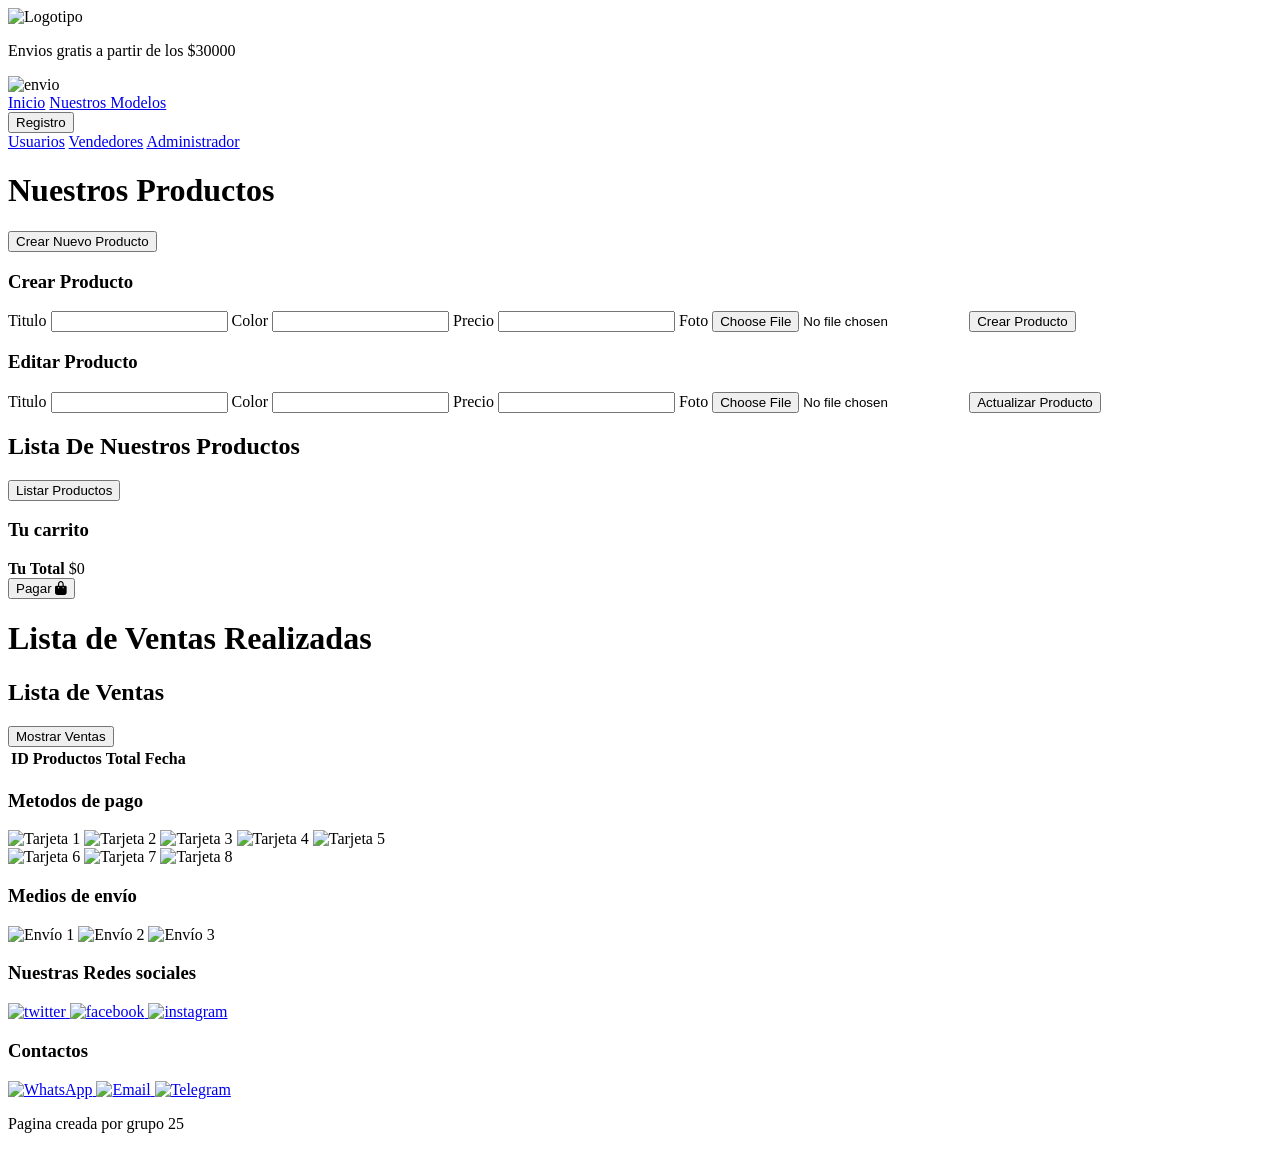
==== views/Index.html @ 234254d6 "Add files via upload" ====
<!DOCTYPE html>
<html lang="en">
  <head>
    <meta charset="UTF-8" />
    <meta name="viewport" content="width=device-width, initial-scale=1.0" />
    <title>Zapatilleria</title>
    <link rel="stylesheet" href="/CSS/estilos.css" />
    <link rel="preconnect" href="https://fonts.googleapis.com" />
    <link rel="preconnect" href="https://fonts.gstatic.com" crossorigin />
    <link
      rel="stylesheet"
      href="https://cdnjs.cloudflare.com/ajax/libs/font-awesome/6.5.2/css/all.min.css"
      integrity="sha512-SnH5WK+bZxgPHs44uWIX+LLJAJ9/2PkPKZ5QiAj6Ta86w+fsb2TkcmfRyVX3pBnMFcV7oQPJkl9QevSCWr3W6A=="
      crossorigin="anonymous"
      referrerpolicy="no-referrer"
    />
    <link
      href="https://fonts.googleapis.com/css2?family=Reddit+Sans+Condensed:wght@200..900&display=swap"
      rel="stylesheet"
    />
  </head>

  <body>
    <header id="inicio">
      <div class="navbar">
        <img src="/IMG/logoG4.png" alt="Logotipo" />
        <div class="contenedor-envios">
          <p class="envios-gratis">Envios gratis a partir de los $30000</p>
          <img src="/IMG/envio-gratis.png" alt="envio" />
        </div>
        <div class="barra-desplegable">
          <!-- items de navegacion -->
          <a href="/">Inicio</a>
          <!-- item modelos -->
          <a href="#oferta">Nuestros Modelos</a>
          <div class="desplegable">
            <!-- Boton que se desplega al pasar el mouse -->
            <button class="desplegableBtn">Registro</button>
            <div class="desplegableContenido">
              <a href="/registroUsuario">Usuarios</a>
              <a href="/registroVendedores">Vendedores</a>
              <a href="/Admin/listarUsuariosAdm">Administrador</a>
            </div>
          </div>
        </div>
      </div>
    </header>
    <main>
      <div id="oferta" class="contenedor-titulo">
        <h1 class="titulo-oferta">Nuestros Productos</h1>
      </div>
      <button
        id="mostrar-crear-producto-btn"
        class="boton-crear-producto"
        type="submit"
      >
        Crear Nuevo Producto
      </button>
      <div class="formulario">
        <form
          id="crear-producto-form"
          class="hidden"
          enctype="multipart/form-data"
        >
          <h3>Crear Producto</h3>
          <label for="titulo">Titulo</label>
          <input type="text" id="titulo" name="titulo" required />
          <label for="color">Color</label>
          <input type="text" id="color" name="color" required />
          <label for="precio">Precio</label>
          <input type="number" id="precio" name="precio" required />
          <label for="archivo">Foto</label>
          <input type="file" id="archivo" name="archivo" />
          <button type="submit">Crear Producto</button>
        </form>
      </div>
      <div class="formulario">
        <form
          id="editar-producto-form"
          class="hidden"
          enctype="multipart/form-data"
        >
          <h3>Editar Producto</h3>
          <input
            type="hidden"
            id="editId-producto"
            name="editId-producto"
            required
          />
          <label for="edit-titulo">Titulo</label>
          <input type="text" id="edit-titulo" name="edit-titulo" required />
          <label for="edit-color">Color</label>
          <input type="text" id="edit-color" name="edit-color" required />
          <label for="edit-precio">Precio</label>
          <input type="number" id="edit-precio" name="edit-precio" required />
          <label for="edit-archivo">Foto</label>
          <input type="file" id="edit-archivo" name="edit-archivo" />
          <button type="submit">Actualizar Producto</button>
        </form>
      </div>
      <div class="titulo-lista-productos">
        <h2>Lista De Nuestros Productos</h2>
        <button id="listar-productos-btn" class="boton-listar-items">
          Listar Productos
        </button>
      </div>
      <section class="contenedor">
        <div class="contenedor-items" id="lista-productos"></div>
        <div class="carrito">
          <div class="header-carrito">
            <h3>Tu carrito</h3>
          </div>
          <div class="carrito-items"></div>
          <div class="carrito-total">
            <div class="fila">
              <strong>Tu Total</strong>
              <span class="carrito-precio-total">$0</span>
            </div>
            <button class="btn-pagar">
              Pagar <i class="fa-solid fa-bag-shopping"></i>
            </button>
          </div>
        </div>
      </section>
      <div class="contenedor-titulo">
        <h1>Lista de Ventas Realizadas</h1>
      </div>
      <div class="content">
        <h2>Lista de Ventas</h2>
        <button id="listarVentasBtn">Mostrar Ventas</button>
        <table id="tablaVentas">
          <thead>
            <tr>
              <th>ID</th>
              <th>Productos</th>
              <th>Total</th>
              <th>Fecha</th>
            </tr>
          </thead>
          <tbody id="tablaVentasBody"></tbody>
        </table>
      </div>
    </main>
    <footer>
      <div class="footer-arriba">
        <div class="footer-izquierdo">
          <div class="footer-section">
            <h3>Metodos de pago</h3>
            <img src="/IMG/american-express.png" alt="Tarjeta 1" />
            <img src="/IMG/diners-club_196548.png" alt="Tarjeta 2" />
            <img src="/IMG/mastercard.png" alt="Tarjeta 3" />
            <img src="/IMG/visa.png" alt="Tarjeta 4" />
            <img src="/IMG/naranja.png" alt="Tarjeta 5" />
            <div class="iconosDiferenciales">
              <img src="/IMG/mercadopago.png" alt="Tarjeta 6" />
              <img src="/IMG/rapipago.png" alt="Tarjeta 7" />
              <img src="/IMG/efectivo.png" alt="Tarjeta 8" />
            </div>
          </div>
          <div class="footer-section">
            <h3>Medios de envío</h3>
            <img src="/IMG/correo-argentino.png" alt="Envío 1" />
            <img src="/IMG/acordar.png" alt="Envío 2" />
            <img src="/IMG/personalizado.png" alt="Envío 3" />
          </div>
        </div>
        <div class="footer-centro">
          <div class="footer-section">
            <h3>Nuestras Redes sociales</h3>
            <a href="https://twitter.com/dexter_arg">
              <img src="/IMG/twitter_2504947.png" alt="twitter" />
            </a>
            <a href="https://www.facebook.com/dexter.arg/">
              <img src="/IMG/facebook_2504903.png" alt="facebook" />
            </a>
            <a href="https://www.instagram.com/dexterarg/">
              <img src="/IMG/instagram_2111463.png" alt="instagram" />
            </a>
          </div>
        </div>
        <div class="footer-derecho">
          <div class="footer-section">
            <h3>Contactos</h3>
            <a href="https://wa.me/+5492945587742" target="_blank">
              <img src="/IMG/whatsapp_2504957.png" alt="WhatsApp" />
            </a>
            <a href="mailto:nachocaceres1983@gmail.com" target="_blank">
              <img src="/IMG/email_726623.png" alt="Email" />
            </a>
            <a href="https://t.me/nachoalf" target="_blank">
              <img src="/IMG/telegram_2504941.png" alt="Telegram" />
            </a>
          </div>
        </div>
      </div>
      <div class="firma-footer">
        <p>Pagina creada por grupo 25</p>
        <div class="iconos-firma">
          <img src="/IMG/DATAWEB.jpg" alt="" />
        </div>
      </div>
    </footer>
    <script src="/JS/index.js"></script>
    <script src="/JS/scripts.js"></script>
    <script src="/JS/funcionalidad.js" async></script>
  </body>
</html>
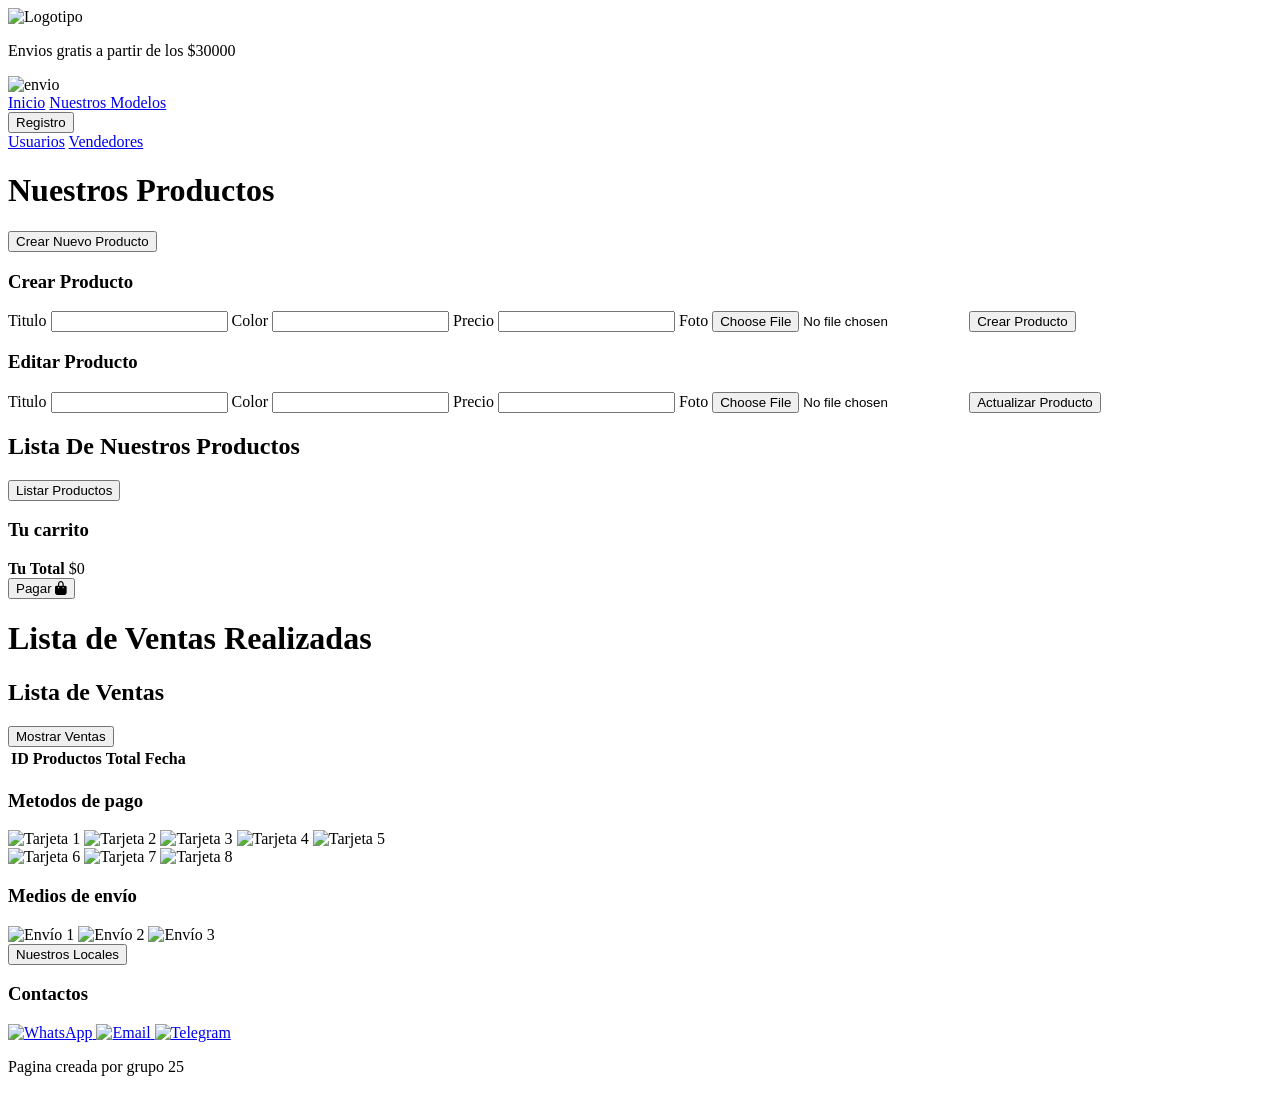
==== commit eb5acf50: "Update Index.html" ====
--- a/views/Index.html
+++ b/views/Index.html
@@ -1,207 +1,188 @@
 <!DOCTYPE html>
 <html lang="en">
-  <head>
-    <meta charset="UTF-8" />
-    <meta name="viewport" content="width=device-width, initial-scale=1.0" />
+
+<head>
+    <meta charset="UTF-8">
+    <meta name="viewport" content="width=device-width, initial-scale=1.0">
     <title>Zapatilleria</title>
-    <link rel="stylesheet" href="/CSS/estilos.css" />
-    <link rel="preconnect" href="https://fonts.googleapis.com" />
-    <link rel="preconnect" href="https://fonts.gstatic.com" crossorigin />
-    <link
-      rel="stylesheet"
-      href="https://cdnjs.cloudflare.com/ajax/libs/font-awesome/6.5.2/css/all.min.css"
-      integrity="sha512-SnH5WK+bZxgPHs44uWIX+LLJAJ9/2PkPKZ5QiAj6Ta86w+fsb2TkcmfRyVX3pBnMFcV7oQPJkl9QevSCWr3W6A=="
-      crossorigin="anonymous"
-      referrerpolicy="no-referrer"
-    />
-    <link
-      href="https://fonts.googleapis.com/css2?family=Reddit+Sans+Condensed:wght@200..900&display=swap"
-      rel="stylesheet"
-    />
-  </head>
+    <link rel="stylesheet" href="/CSS/estilos.css">
+    <link rel="preconnect" href="https://fonts.googleapis.com">
+    <link rel="preconnect" href="https://fonts.gstatic.com" crossorigin>
+    <link rel="stylesheet" href="https://cdnjs.cloudflare.com/ajax/libs/font-awesome/6.5.2/css/all.min.css"
+        integrity="sha512-SnH5WK+bZxgPHs44uWIX+LLJAJ9/2PkPKZ5QiAj6Ta86w+fsb2TkcmfRyVX3pBnMFcV7oQPJkl9QevSCWr3W6A=="
+        crossorigin="anonymous" referrerpolicy="no-referrer" />
+    <link href="https://fonts.googleapis.com/css2?family=Reddit+Sans+Condensed:wght@200..900&display=swap"
+        rel="stylesheet">
+</head>
 
-  <body>
+<body>
     <header id="inicio">
-      <div class="navbar">
-        <img src="/IMG/logoG4.png" alt="Logotipo" />
-        <div class="contenedor-envios">
-          <p class="envios-gratis">Envios gratis a partir de los $30000</p>
-          <img src="/IMG/envio-gratis.png" alt="envio" />
+        <div class="navbar">
+            <img src="/IMG/logoG4.png" alt="Logotipo">
+            <div class="contenedor-envios">
+                <p class="envios-gratis">Envios gratis a partir de los $30000</p>
+                <img src="/IMG/envio-gratis.png" alt="envio">
+            </div>
+            <div class="barra-desplegable">
+                <!-- items de navegacion -->
+                <a href="/">Inicio</a>
+                <!-- item modelos -->
+                <a href="#oferta">Nuestros Modelos</a>
+                <div class="desplegable">
+                    <!-- Boton que se desplega al pasar el mouse -->
+                    <button class="desplegableBtn">Registro</button>
+                    <div class="desplegableContenido">
+                        <a href="/registroUsuario">Usuarios</a>
+                        <a href="/registroVendedores">Vendedores</a>
+                    </div>
+                </div>
+            </div>
         </div>
-        <div class="barra-desplegable">
-          <!-- items de navegacion -->
-          <a href="/">Inicio</a>
-          <!-- item modelos -->
-          <a href="#oferta">Nuestros Modelos</a>
-          <div class="desplegable">
-            <!-- Boton que se desplega al pasar el mouse -->
-            <button class="desplegableBtn">Registro</button>
-            <div class="desplegableContenido">
-              <a href="/registroUsuario">Usuarios</a>
-              <a href="/registroVendedores">Vendedores</a>
-              <a href="/Admin/listarUsuariosAdm">Administrador</a>
-            </div>
-          </div>
-        </div>
-      </div>
     </header>
     <main>
-      <div id="oferta" class="contenedor-titulo">
-        <h1 class="titulo-oferta">Nuestros Productos</h1>
-      </div>
-      <button
-        id="mostrar-crear-producto-btn"
-        class="boton-crear-producto"
-        type="submit"
-      >
-        Crear Nuevo Producto
-      </button>
-      <div class="formulario">
-        <form
-          id="crear-producto-form"
-          class="hidden"
-          enctype="multipart/form-data"
-        >
-          <h3>Crear Producto</h3>
-          <label for="titulo">Titulo</label>
-          <input type="text" id="titulo" name="titulo" required />
-          <label for="color">Color</label>
-          <input type="text" id="color" name="color" required />
-          <label for="precio">Precio</label>
-          <input type="number" id="precio" name="precio" required />
-          <label for="archivo">Foto</label>
-          <input type="file" id="archivo" name="archivo" />
-          <button type="submit">Crear Producto</button>
-        </form>
-      </div>
-      <div class="formulario">
-        <form
-          id="editar-producto-form"
-          class="hidden"
-          enctype="multipart/form-data"
-        >
-          <h3>Editar Producto</h3>
-          <input
-            type="hidden"
-            id="editId-producto"
-            name="editId-producto"
-            required
-          />
-          <label for="edit-titulo">Titulo</label>
-          <input type="text" id="edit-titulo" name="edit-titulo" required />
-          <label for="edit-color">Color</label>
-          <input type="text" id="edit-color" name="edit-color" required />
-          <label for="edit-precio">Precio</label>
-          <input type="number" id="edit-precio" name="edit-precio" required />
-          <label for="edit-archivo">Foto</label>
-          <input type="file" id="edit-archivo" name="edit-archivo" />
-          <button type="submit">Actualizar Producto</button>
-        </form>
-      </div>
-      <div class="titulo-lista-productos">
-        <h2>Lista De Nuestros Productos</h2>
-        <button id="listar-productos-btn" class="boton-listar-items">
-          Listar Productos
-        </button>
-      </div>
-      <section class="contenedor">
-        <div class="contenedor-items" id="lista-productos"></div>
-        <div class="carrito">
-          <div class="header-carrito">
-            <h3>Tu carrito</h3>
-          </div>
-          <div class="carrito-items"></div>
-          <div class="carrito-total">
-            <div class="fila">
-              <strong>Tu Total</strong>
-              <span class="carrito-precio-total">$0</span>
+        <div id="oferta" class="contenedor-titulo">
+            <h1 class="titulo-oferta">Nuestros Productos</h1>
+        </div>
+        <button id="mostrar-crear-producto-btn" class="boton-crear-producto" type="submit">Crear Nuevo Producto</button>
+        <div class="formulario">
+            <form id="crear-producto-form" class="hidden" enctype="multipart/form-data">
+                <h3>Crear Producto</h3>
+                <label for="titulo">Titulo</label>
+                <input type="text" id="titulo" name="titulo" required>
+                <label for="color">Color</label>
+                <input type="text" id="color" name="color" required>
+                <label for="precio">Precio</label>
+                <input type="number" id="precio" name="precio" required>
+                <label for="archivo">Foto</label>
+                <input type="file" id="archivo" name="archivo">
+                <button type="submit">Crear Producto</button>
+            </form>
+        </div>
+        <div class="formulario">
+            <form id="editar-producto-form" class="hidden" enctype="multipart/form-data">
+                <h3>Editar Producto</h3>
+                <input type="hidden" id="editId-producto" name="editId-producto" required>
+                <label for="edit-titulo">Titulo</label>
+                <input type="text" id="edit-titulo" name="edit-titulo" required>
+                <label for="edit-color">Color</label>
+                <input type="text" id="edit-color" name="edit-color" required>
+                <label for="edit-precio">Precio</label>
+                <input type="number" id="edit-precio" name="edit-precio" required>
+                <label for="edit-archivo">Foto</label>
+                <input type="file" id="edit-archivo" name="edit-archivo">
+                <button type="submit">Actualizar Producto</button>
+            </form>
+        </div>
+        <div class="titulo-lista-productos">
+            <h2>Lista De Nuestros Productos</h2>
+            <button id="listar-productos-btn" class="boton-listar-items">Listar Productos</button>
+        </div>
+        <section class="contenedor">
+            <div class="contenedor-items" id="lista-productos">
             </div>
-            <button class="btn-pagar">
-              Pagar <i class="fa-solid fa-bag-shopping"></i>
-            </button>
-          </div>
+            <div class="carrito">
+                <div class="header-carrito">
+                    <h3>Tu carrito</h3>
+                </div>
+                <div class="carrito-items">
+                </div>
+                <div class="carrito-total">
+                    <div class="fila">
+                        <strong>Tu Total</strong>
+                        <span class="carrito-precio-total">$0</span>
+                    </div>
+                    <button class="btn-pagar">Pagar <i class="fa-solid fa-bag-shopping"></i></button>
+                </div>
+            </div>
+        </section>
+        <div class="contenedor-titulo">
+            <h1>Lista de Ventas Realizadas</h1>
         </div>
-      </section>
-      <div class="contenedor-titulo">
-        <h1>Lista de Ventas Realizadas</h1>
-      </div>
-      <div class="content">
-        <h2>Lista de Ventas</h2>
-        <button id="listarVentasBtn">Mostrar Ventas</button>
-        <table id="tablaVentas">
-          <thead>
-            <tr>
-              <th>ID</th>
-              <th>Productos</th>
-              <th>Total</th>
-              <th>Fecha</th>
-            </tr>
-          </thead>
-          <tbody id="tablaVentasBody"></tbody>
-        </table>
-      </div>
+        <div class="content">
+            <h2>Lista de Ventas</h2>
+            <button id="listarVentasBtn">Mostrar Ventas</button>
+            <table id="tablaVentas">
+                <thead>
+                    <tr>
+                        <th>ID</th>
+                        <th>Productos</th>
+                        <th>Total</th>
+                        <th>Fecha</th>
+                    </tr>
+                </thead>
+                <tbody id="tablaVentasBody"></tbody>
+            </table>
+        </div>
+    
     </main>
     <footer>
-      <div class="footer-arriba">
-        <div class="footer-izquierdo">
-          <div class="footer-section">
-            <h3>Metodos de pago</h3>
-            <img src="/IMG/american-express.png" alt="Tarjeta 1" />
-            <img src="/IMG/diners-club_196548.png" alt="Tarjeta 2" />
-            <img src="/IMG/mastercard.png" alt="Tarjeta 3" />
-            <img src="/IMG/visa.png" alt="Tarjeta 4" />
-            <img src="/IMG/naranja.png" alt="Tarjeta 5" />
-            <div class="iconosDiferenciales">
-              <img src="/IMG/mercadopago.png" alt="Tarjeta 6" />
-              <img src="/IMG/rapipago.png" alt="Tarjeta 7" />
-              <img src="/IMG/efectivo.png" alt="Tarjeta 8" />
+        <div class="footer-arriba">
+            <div class="footer-izquierdo">
+                <div class="footer-section">
+                    <h3>Metodos de pago</h3>
+                    <img src="/IMG/american-express.png" alt="Tarjeta 1">
+                    <img src="/IMG/diners-club_196548.png" alt="Tarjeta 2">
+                    <img src="/IMG/mastercard.png" alt="Tarjeta 3">
+                    <img src="/IMG/visa.png" alt="Tarjeta 4">
+                    <img src="/IMG/naranja.png" alt="Tarjeta 5">
+                    <div class="iconosDiferenciales">
+                        <img src="/IMG/mercadopago.png" alt="Tarjeta 6">
+                        <img src="/IMG/rapipago.png" alt="Tarjeta 7">
+                        <img src="/IMG/efectivo.png" alt="Tarjeta 8">
+                    </div>
+                </div>
+                <div class="footer-section">
+                    <h3>Medios de envío</h3>
+                    <img src="/IMG/correo-argentino.png" alt="Envío 1">
+                    <img src="/IMG/acordar.png" alt="Envío 2">
+                    <img src="/IMG/personalizado.png" alt="Envío 3">
+                </div>
             </div>
-          </div>
-          <div class="footer-section">
-            <h3>Medios de envío</h3>
-            <img src="/IMG/correo-argentino.png" alt="Envío 1" />
-            <img src="/IMG/acordar.png" alt="Envío 2" />
-            <img src="/IMG/personalizado.png" alt="Envío 3" />
-          </div>
+            <div class="footer-centro">
+                <div class="footer-section">
+                    <button id="localesBtn">Nuestros Locales</button>
+                    <div id="lista-locales" style="display: none;">
+                        <table id="tablaLocales">
+                            <thead>
+                                <tr>
+                                    <th>ID</th>
+                                    <th>Dirección</th>
+                                    <th>Localidad</th>
+                                    <th>Teléfono</th>
+                                    <th>Horario</th>
+                                </tr>
+                            </thead>
+                            <tbody id="tablaLocalesBody"></tbody>
+                        </table>
+                    </div>
+                </div>
+            </div>
+            <div class="footer-derecho">
+                <div class="footer-section">
+                    <h3>Contactos</h3>
+                    <a href="https://wa.me/+5492945587742" target="_blank">
+                        <img src="/IMG/whatsapp_2504957.png" alt="WhatsApp">
+                    </a>
+                    <a href="mailto:nachocaceres1983@gmail.com" target="_blank">
+                        <img src="/IMG/email_726623.png" alt="Email">
+                    </a>
+                    <a href="https://t.me/nachoalf" target="_blank">
+                        <img src="/IMG/telegram_2504941.png" alt="Telegram">
+                    </a>
+                </div>
+            </div>
         </div>
-        <div class="footer-centro">
-          <div class="footer-section">
-            <h3>Nuestras Redes sociales</h3>
-            <a href="https://twitter.com/dexter_arg">
-              <img src="/IMG/twitter_2504947.png" alt="twitter" />
-            </a>
-            <a href="https://www.facebook.com/dexter.arg/">
-              <img src="/IMG/facebook_2504903.png" alt="facebook" />
-            </a>
-            <a href="https://www.instagram.com/dexterarg/">
-              <img src="/IMG/instagram_2111463.png" alt="instagram" />
-            </a>
-          </div>
+        <div class="firma-footer">
+            <p>Pagina creada por grupo 25</p>
+            <div class="iconos-firma">
+                <img src="/IMG/DATAWEB.jpg" alt="">
+            </div>
         </div>
-        <div class="footer-derecho">
-          <div class="footer-section">
-            <h3>Contactos</h3>
-            <a href="https://wa.me/+5492945587742" target="_blank">
-              <img src="/IMG/whatsapp_2504957.png" alt="WhatsApp" />
-            </a>
-            <a href="mailto:nachocaceres1983@gmail.com" target="_blank">
-              <img src="/IMG/email_726623.png" alt="Email" />
-            </a>
-            <a href="https://t.me/nachoalf" target="_blank">
-              <img src="/IMG/telegram_2504941.png" alt="Telegram" />
-            </a>
-          </div>
-        </div>
-      </div>
-      <div class="firma-footer">
-        <p>Pagina creada por grupo 25</p>
-        <div class="iconos-firma">
-          <img src="/IMG/DATAWEB.jpg" alt="" />
-        </div>
-      </div>
     </footer>
     <script src="/JS/index.js"></script>
     <script src="/JS/scripts.js"></script>
     <script src="/JS/funcionalidad.js" async></script>
-  </body>
+</body>
+
 </html>
+
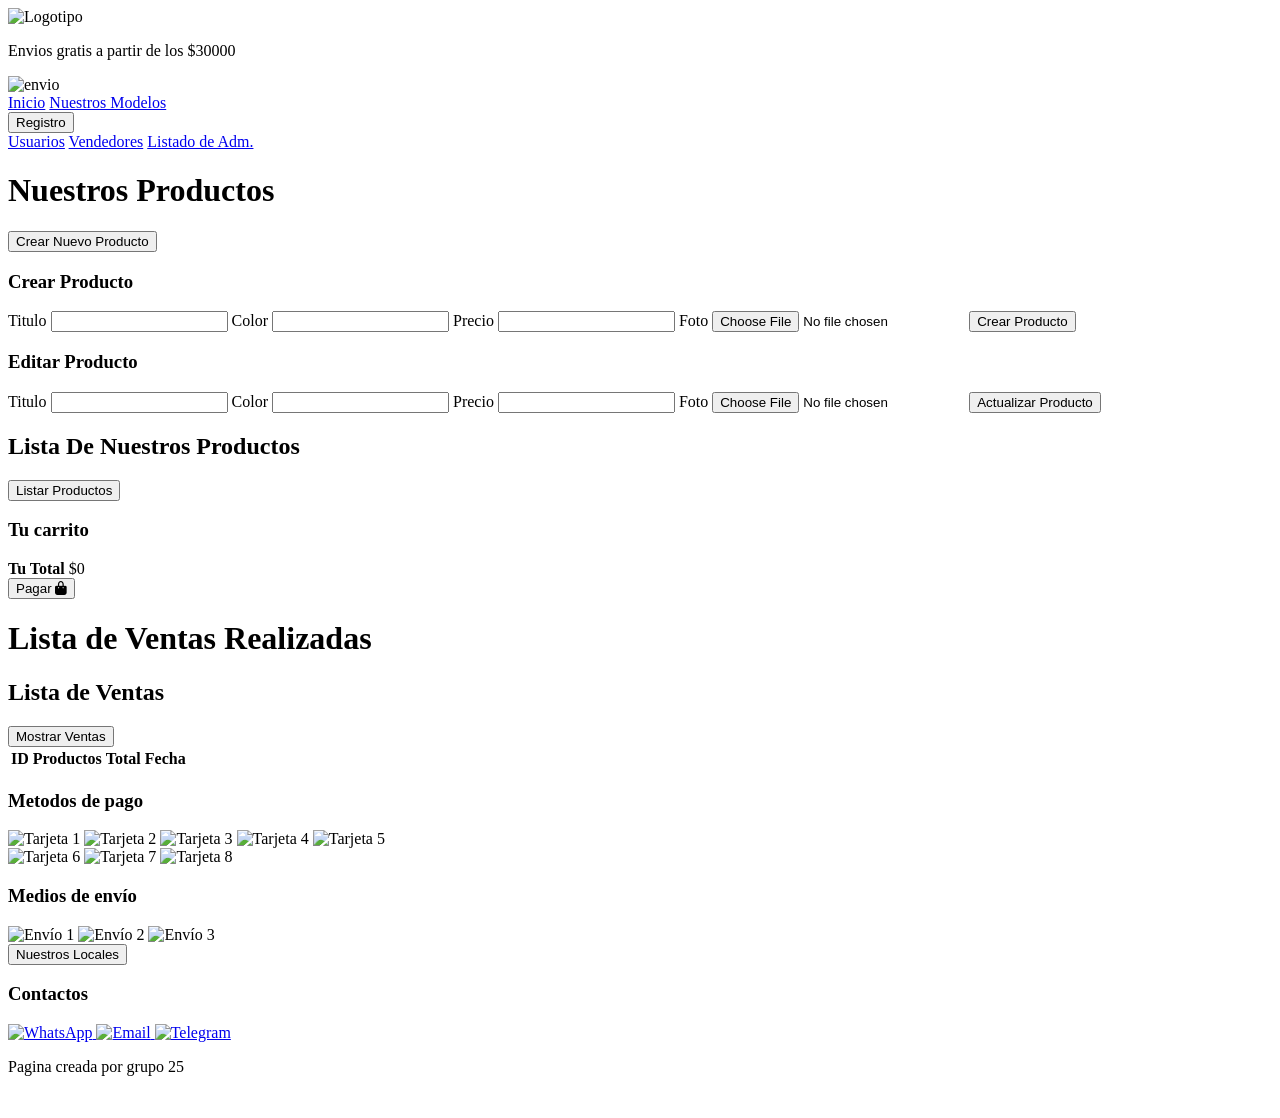
==== commit 480d85f8: "Update Index.html url adm." ====
--- a/views/Index.html
+++ b/views/Index.html
@@ -34,6 +34,7 @@
                     <div class="desplegableContenido">
                         <a href="/registroUsuario">Usuarios</a>
                         <a href="/registroVendedores">Vendedores</a>
+                         <a href="/Admin/listarUsuariosAdm">Listado de Adm.</a>
                     </div>
                 </div>
             </div>
